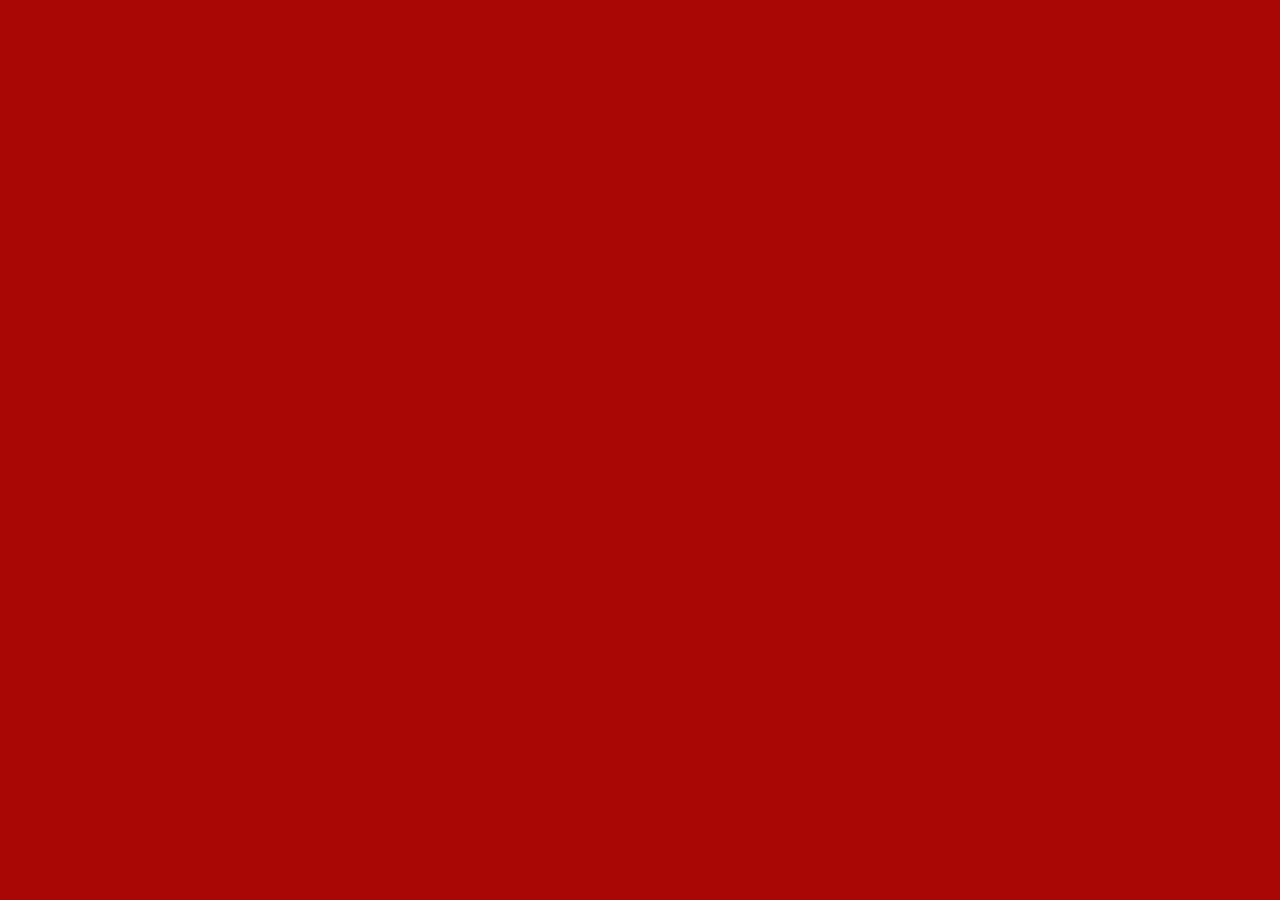
==== index.html @ 4fb8a919 "Primera actualización" ====
<!DOCTYPE html>
<html lang="en">
<head>
    <meta charset="UTF-8">
    <meta name="viewport" content="width=device-width, initial-scale=1.0">
    <title>Jimena ❤</title>

    <!-- Conexión CSS -->
    <link rel="stylesheet" href="./css/index.css">
</head>
<body>
    



    <!-- Scripts -->
    <script src="./js/index.js"></script>
</body>
</html>
---- css/index.css ----
* {
    background-color: rgb(169, 6, 6);
}
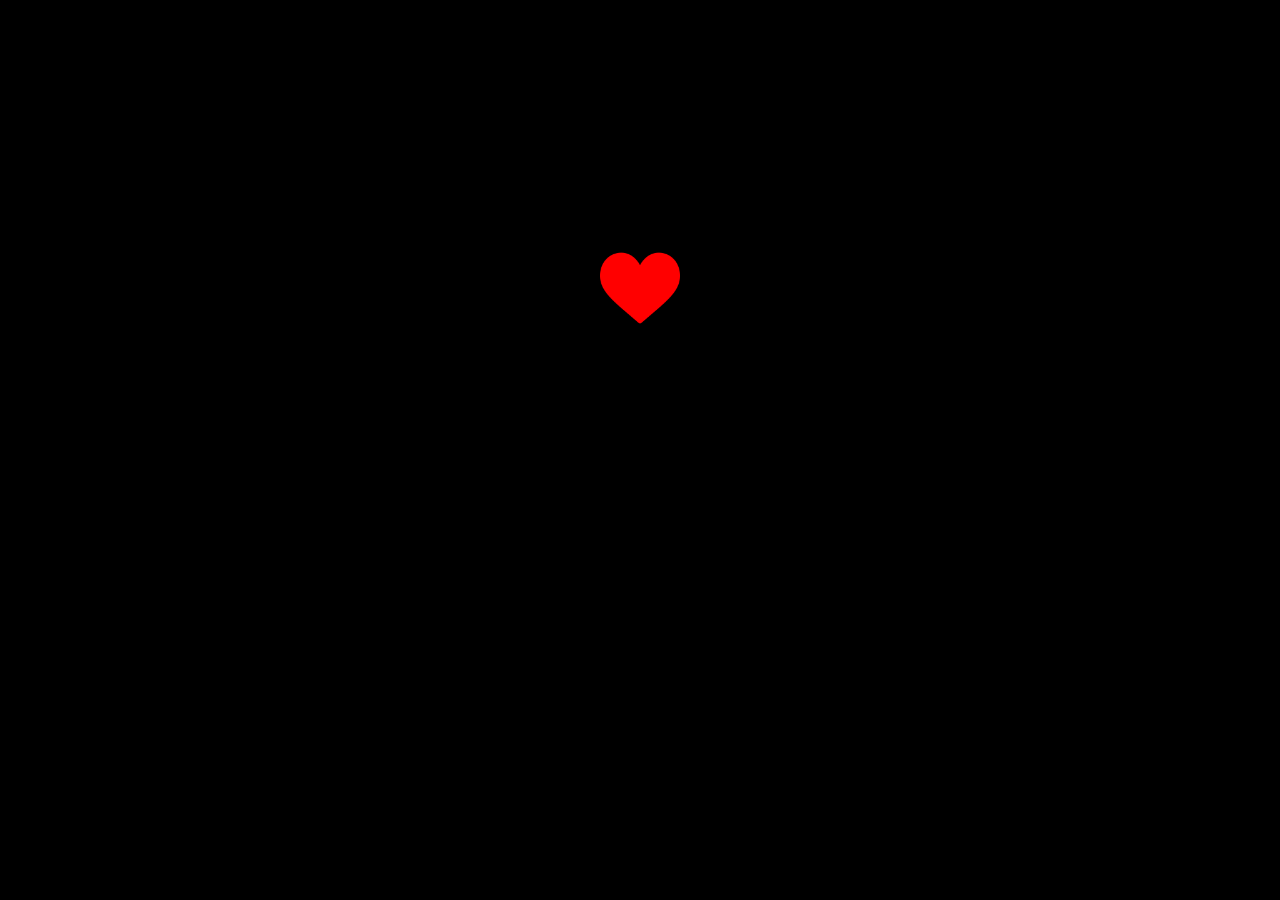
==== commit d24fc4f8: "Tercera actualización" ====
--- a/index.html
+++ b/index.html
@@ -7,10 +7,20 @@
 
     <!-- Conexión CSS -->
     <link rel="stylesheet" href="./css/index.css">
+
+    <!-- Conexión Fonts -->
+    <link rel="preconnect" href="https://fonts.googleapis.com">
+    <link rel="preconnect" href="https://fonts.gstatic.com" crossorigin>
+    <link href="https://fonts.googleapis.com/css2?family=Cinzel:wght@400;500&family=Dancing+Script:wght@400;700&family=EB+Garamond:ital@0;1&family=Geologica:wght@300&family=Great+Vibes&family=Nanum+Myeongjo&family=Poppins:ital,wght@0,300;1,300&family=REM:ital,wght@1,300&family=Raleway:ital,wght@0,300;0,500;1,200;1,500&family=Work+Sans:wght@500&display=swap" rel="stylesheet">
+
 </head>
 <body>
     
-
+    <main>
+        <a href="./pagprincipal.html">
+            <img src="./img/me-gusta.png" alt="">
+        </a>
+    </main>
 
 
     <!-- Scripts -->
--- a/css/index.css
+++ b/css/index.css
@@ -1,3 +1,15 @@
-* {
-    background-color: rgb(169, 6, 6);
-}+body {
+    background-color: black;
+}
+
+main a {
+    display: flex;
+    flex-direction: column;
+    align-items: center;
+    text-align: center;
+}
+main a img {
+    margin-top: 15rem;
+    height: 5rem;
+}
+
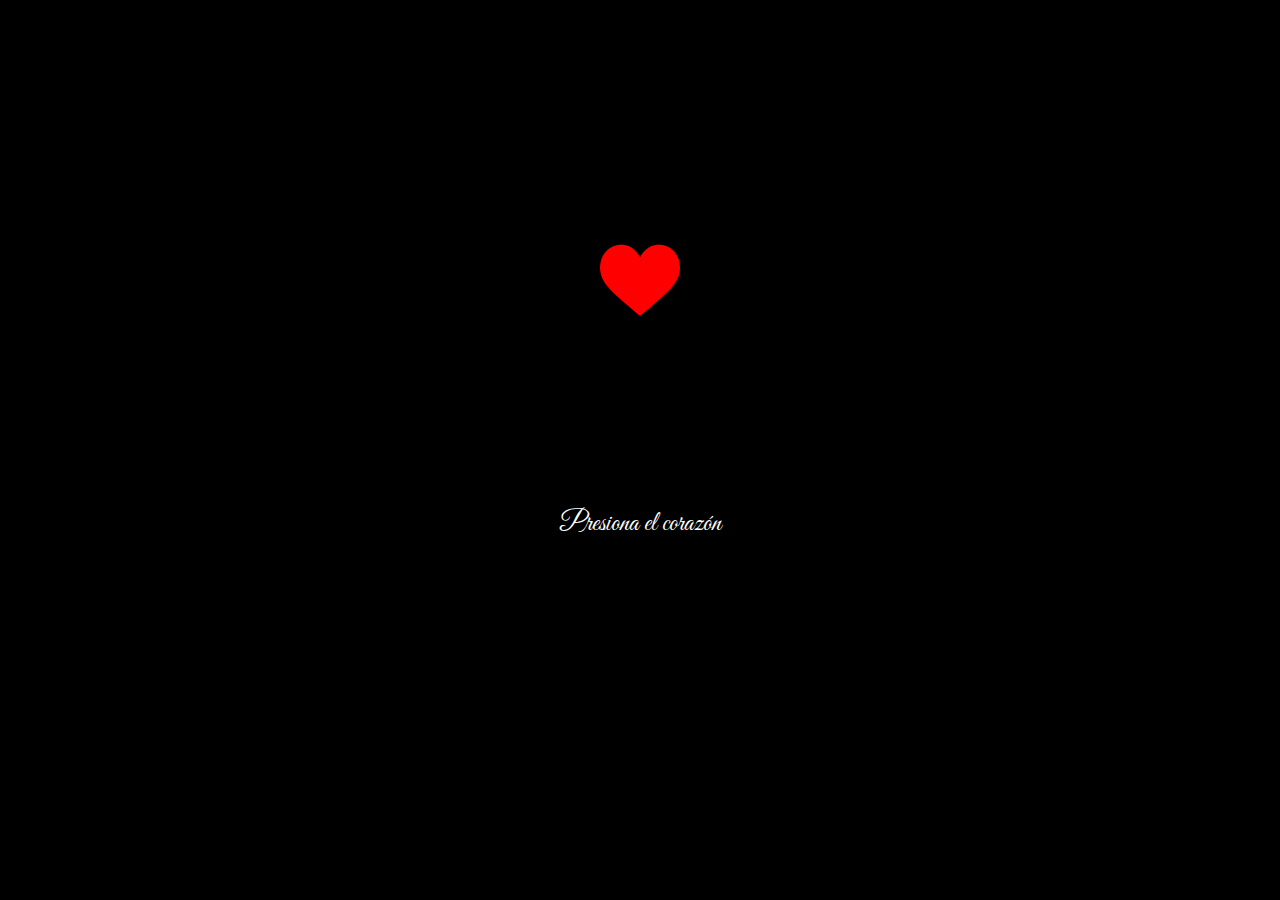
==== commit 696f74ed: "Cuarta actualización" ====
--- a/index.html
+++ b/index.html
@@ -3,7 +3,7 @@
 <head>
     <meta charset="UTF-8">
     <meta name="viewport" content="width=device-width, initial-scale=1.0">
-    <title>Jimena ❤</title>
+    <title>❤</title>
 
     <!-- Conexión CSS -->
     <link rel="stylesheet" href="./css/index.css">
@@ -20,7 +20,14 @@
         <a href="./pagprincipal.html">
             <img src="./img/me-gusta.png" alt="">
         </a>
+
+        <div class="indicación">
+            <p>Presiona el corazón</p>
+        </div>
+
     </main>
+
+
 
 
     <!-- Scripts -->
--- a/css/index.css
+++ b/css/index.css
@@ -1,7 +1,13 @@
 body {
     background-color: black;
+    font-family: 'Great Vibes', cursive;
 }
 
+
+main {
+    margin-top: 15rem;
+    margin-bottom: 15rem;
+}
 main a {
     display: flex;
     flex-direction: column;
@@ -9,7 +15,20 @@
     text-align: center;
 }
 main a img {
-    margin-top: 15rem;
     height: 5rem;
 }
 
+.indicación {
+    display: flex;
+    flex-direction: column;
+    align-items: center;
+    text-align: center;
+    margin-top: 10rem;
+    
+    justify-content: space-around;
+
+}
+.indicación p {
+    color: white;
+    font-size: 1.7rem;
+}
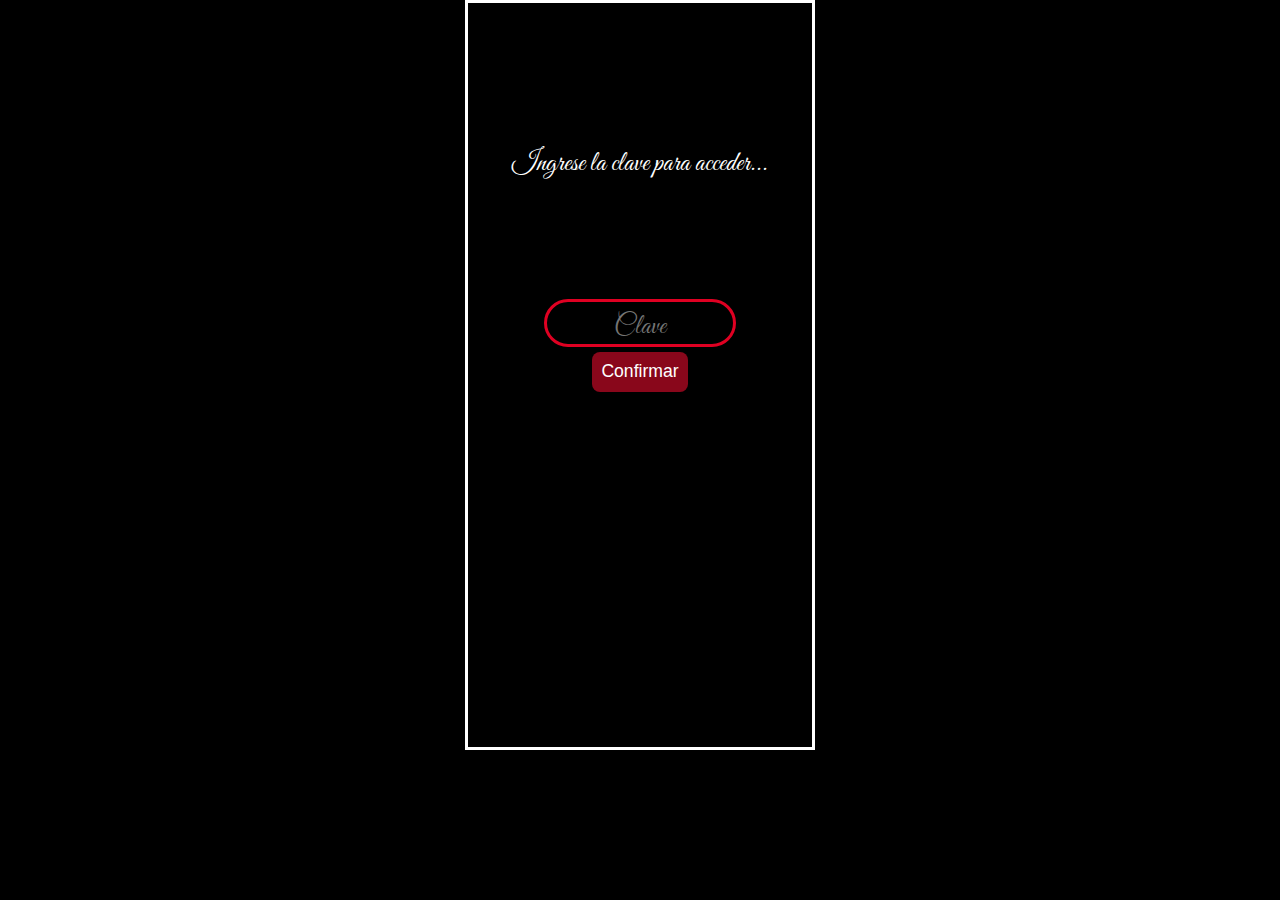
==== commit 0ba69cac: "Undecima actualización" ====
--- a/index.html
+++ b/index.html
@@ -4,8 +4,10 @@
     <meta charset="UTF-8">
     <meta name="viewport" content="width=device-width, initial-scale=1.0">
     <title>❤</title>
+    <script src="https://code.jquery.com/jquery-3.6.0.min.js"></script>
 
-    <!-- Conexión CSS -->
+    <!-- Conexión CSS -->   
+    <link rel="stylesheet" href="./css/config.css">
     <link rel="stylesheet" href="./css/index.css">
 
     <!-- Conexión Fonts -->
@@ -16,18 +18,31 @@
 </head>
 <body>
     
-    <main>
-        <a href="./pagprincipal.html">
-            <img src="./img/me-gusta.png" alt="">
-        </a>
 
-        <div class="indicación">
-            <p>Presiona el corazón</p>
-        </div>
+    <section class="principal1">
 
-    </main>
+        <section class="subprincipal1">
 
 
+            <div class="indicación1">
+                <p>Ingrese la clave para acceder...</p>
+            </div>
+
+            <a>
+                <img src="./img/corazon.png" alt="">
+            </a>
+
+            <div class="indicación2">
+                <input type="password" maxlength="6" id="pass1" placeholder="Clave" required>
+                <button type="button" id="confirmar1">Confirmar</button>
+                <div class="resultado"></div>
+            </div>
+
+            
+        </section>
+
+
+    </section>
 
 
     <!-- Scripts -->
--- a/css/config.css
+++ b/css/config.css
@@ -0,0 +1,29 @@
+* {
+    margin: 0;
+    padding: 0;
+    box-sizing: border-box;
+}
+
+:root {
+    ---color1: rgb(135, 6, 49);
+    ---color2: rgb(89, 4, 4);
+    ---color3:  rgb(58, 3, 3);
+    ---color4:  #9f0303;
+    ---color5: #F10715;
+    ---color6: #5c0404;
+    ---color7: white;
+    ---color8:#DF0022;
+    ---color9: #89071b;
+
+}
+
+body {
+    background-color: white;
+}
+
+html {
+    font-family: 'Poppins', sans-serif;
+    margin: 0;
+    padding: 0;
+    box-sizing: border-box;
+}
--- a/css/index.css
+++ b/css/index.css
@@ -1,34 +1,142 @@
 body {
+    display: flex;
+    flex-direction: column;
+
+    /*Comportamiento*/
     background-color: black;
+
+}
+
+.principal1 {
+    display: flex;
+    flex-direction: column;
+}
+
+.principal1 .subprincipal1 {
+    display: block;
+    flex-direction: column;
+
+    text-align: center;
+
+    width: 350px;
+    height: 750px;
+    padding-top: 9rem;
+
+    border: 3px solid white;
+    
     font-family: 'Great Vibes', cursive;
 }
 
+@media (min-width: 350px) {
+    body {
+        display: flex;
+        flex-direction: column;
+    
+        /*Comportamiento*/
+        background-color: black;
+    
+    }
+    
+    .principal1 {
+        display: flex;
+        flex-direction: column;
+        align-items: center;
+    }
+    
+    .principal1 .subprincipal1 {
+        display:block;
+        flex-direction: column;
+    
+        text-align: center;
+        width: 350px;
+        max-height: 750px;
+        padding-top: 9rem;
+    
+        border: 3px solid white;
+        
+        font-family: 'Great Vibes', cursive;
+    }
 
-main {
-    margin-top: 15rem;
-    margin-bottom: 15rem;
+    
 }
-main a {
+
+.subprincipal1 a {
+    flex-direction: column;
+    align-content: center;
+    align-self: center;
+
+    width: 8rem;
+}
+
+.subprincipal1 a img {
+    height: 10rem;
+    align-self: center;
+    position:relative;
+    margin-top: 4rem;
+}
+img:hover .principal1 {
+    background-color: white;
+}
+
+.indicación1 {
     display: flex;
     flex-direction: column;
     align-items: center;
     text-align: center;
+    
+    justify-content: space-around;
+
 }
-main a img {
-    height: 5rem;
+.indicación1 p {
+    color: white;
+    font-size: 1.7rem;
 }
 
-.indicación {
+.indicación2 {
     display: flex;
     flex-direction: column;
     align-items: center;
     text-align: center;
-    margin-top: 10rem;
+    
+    margin-top: 3rem;
     
     justify-content: space-around;
 
 }
-.indicación p {
+.indicación2 input {
     color: white;
     font-size: 1.7rem;
+    background-color: black;
+    font-family: 'Great Vibes', cursive;
+    max-width: 12rem;
+    border-radius: 1.5rem;
+    border-style: solid;
+    border-color: var(---color8);
+    border-width: 3px;
+
+    padding-top: 0.5rem;
+    text-align: center;
 }
+
+.indicación2 button {
+    color: var(---color7);
+    font-size: 1.1rem;
+    background-color: var(---color9 );
+    border-color: var(---color7);
+    border: 0.5rem;
+    border-radius: 0.5rem;
+    margin-top: 0.3rem;
+
+    padding: 0.6rem;
+
+    text-align: center;
+    display: block;
+    height: auto;
+    width: min-content;
+
+    transition: all .1s ease-in
+}
+.indicación2 button:hover {
+    color: var(---color3);
+    background-color: var(---color7);
+}
